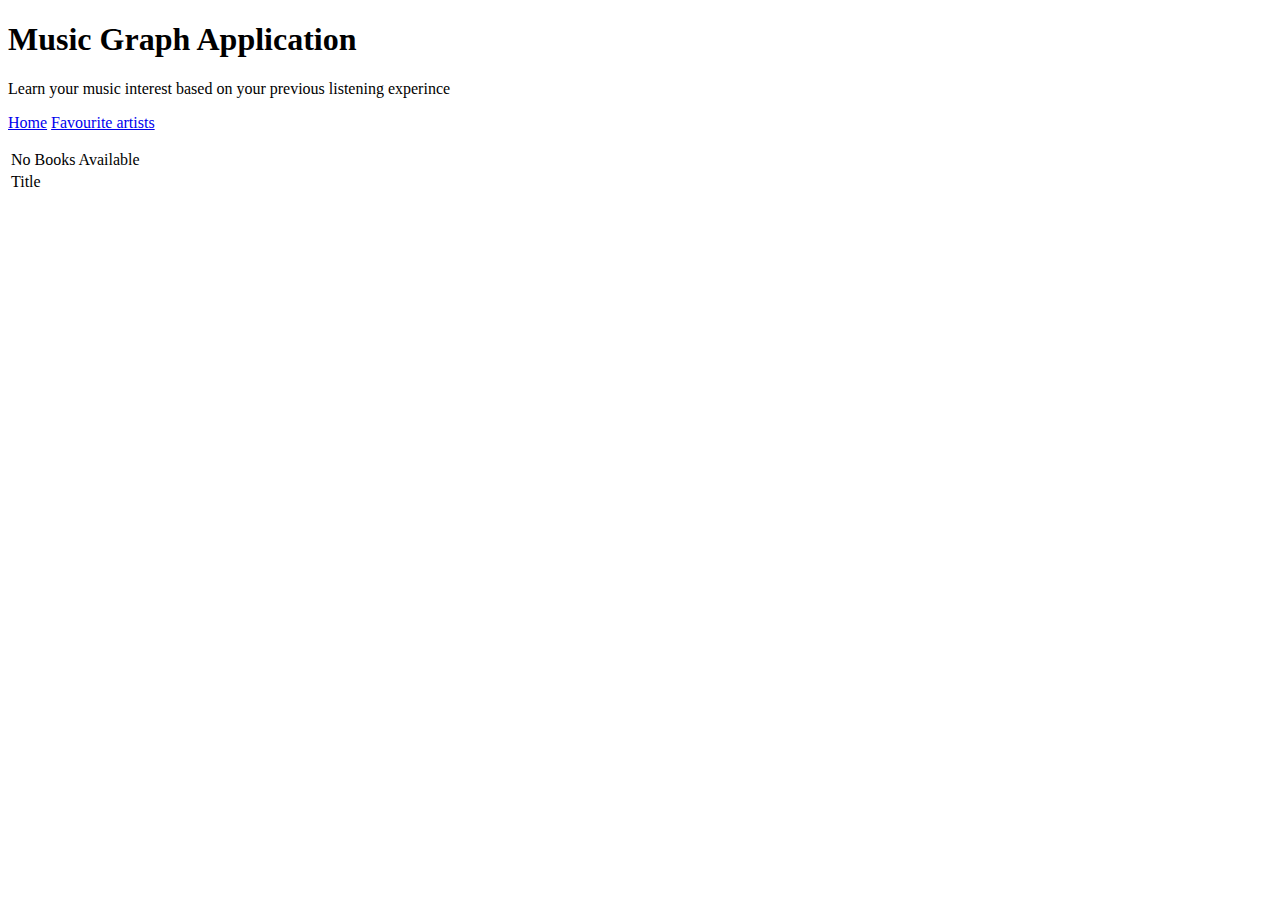
==== src/main/resources/templates/favouriteArtists.html @ 61277c08 "prepared UI for displaying results" ====
<!DOCTYPE html>
<html lang="en" xmlns="http://www.w3.org/1999/xhtml" xmlns:th="http://www.thymeleaf.org">
<head>
    <meta charset="utf-8">
    <meta http-equiv="X-UA-Compatible" content="IE=edge"/>
    <meta name="viewport" content="width=device-width, initial-scale=1"/>
    <!-- The above 3 meta tags *must* come first in the head; any other head content must come *after* these tags -->
    <meta name="description" content="">
    <meta name="author" content="">
    <link rel="icon" href="../../favicon.ico"/>

    <title>Navbar Template for Bootstrap</title>

    <link rel="stylesheet" href="https://stackpath.bootstrapcdn.com/bootstrap/4.2.1/css/bootstrap.min.css"
          integrity="sha384-GJzZqFGwb1QTTN6wy59ffF1BuGJpLSa9DkKMp0DgiMDm4iYMj70gZWKYbI706tWS" crossorigin="anonymous">
    <script src="https://stackpath.bootstrapcdn.com/bootstrap/4.2.1/js/bootstrap.min.js"
            integrity="sha384-B0UglyR+jN6CkvvICOB2joaf5I4l3gm9GU6Hc1og6Ls7i6U/mkkaduKaBhlAXv9k"
            crossorigin="anonymous"></script>
</head>
<body>

<div class="container">
    <!-- Page Content -->
    <section class="py-5">
        <div class="container">
            <h1 class="display-4">Music Graph Application</h1>
            <p class="lead">Learn your music interest based on your previous listening experince</p>
        </div>
    </section>

    <div class="button-box col-lg-12">
        <a class="btn btn-lg btn-primary" href="/" role="button">Home</a>
        <a class="btn btn-lg btn-primary" href="/favouriteArtists" role="button">Favourite artists</a>
    </div>
    <div class="jumbotron" style="margin-top: 1em">
        <table>
            <thead>
            <!--<tr>-->
                <!--<th> Title </th>-->
                <!--<th> Author </th>-->
            <!--</tr>-->
            </thead>
            <tbody>
            <tr th:if="${names.empty}">
                <td colspan="2"> No Books Available </td>
            </tr>
            <tr th:each="name : ${names}">
                <td><span th:text="${name}"> Title </span></td>
            </tr>
            </tbody>
        </table>
    </div>
</div>
<script src="https://ajax.googleapis.com/ajax/libs/jquery/1.12.4/jquery.min.js"></script>
</body>
</html>
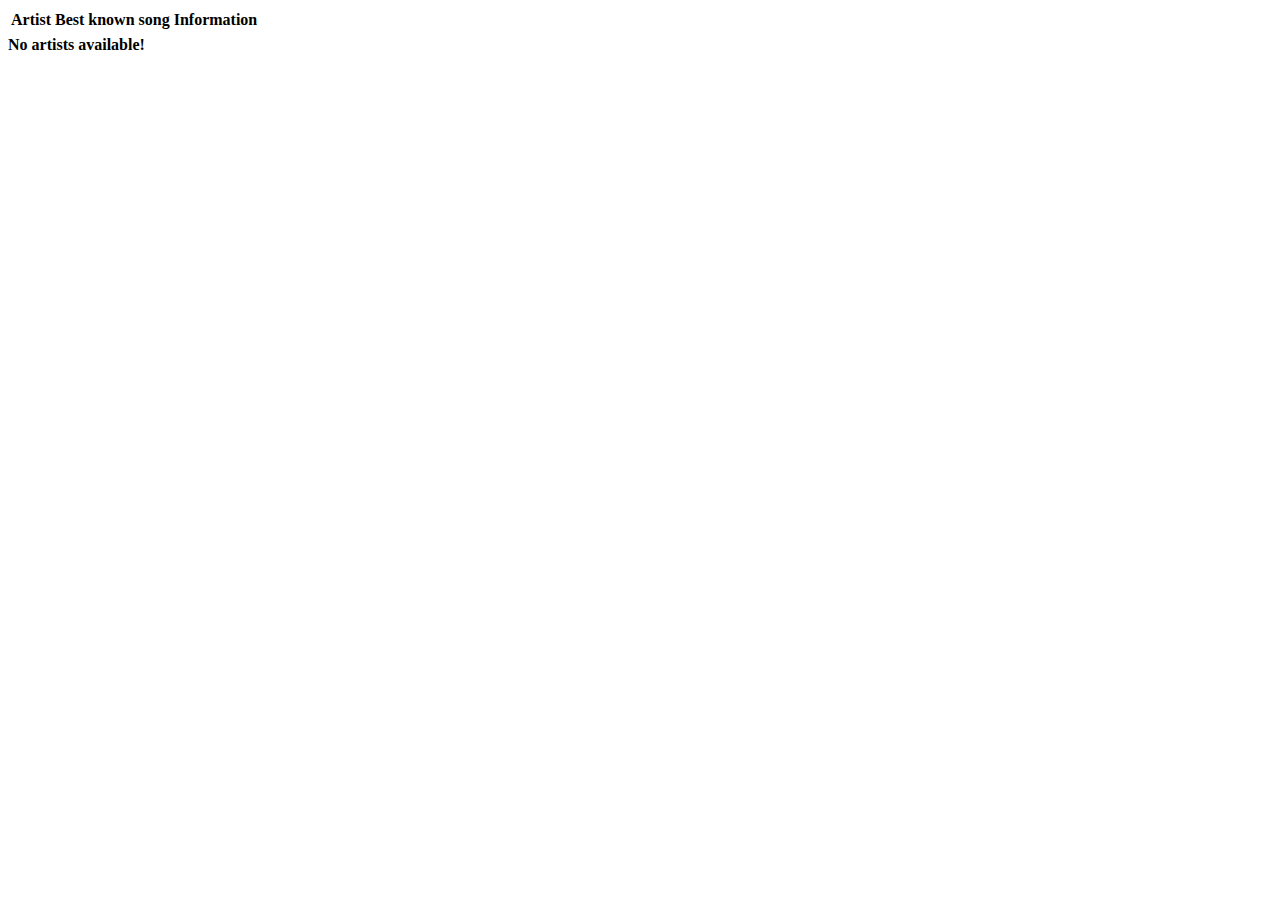
==== commit 6aa9a1cb: "further development in prepared UI for results" ====
--- a/src/main/resources/templates/favouriteArtists.html
+++ b/src/main/resources/templates/favouriteArtists.html
@@ -1,56 +1,30 @@
 <!DOCTYPE html>
-<html lang="en" xmlns="http://www.w3.org/1999/xhtml" xmlns:th="http://www.thymeleaf.org">
+<html lang="en" xmlns="http://www.w3.org/1999/xhtml" xmlns:th="http://www.thymeleaf.org"
+      xmlns:layout="http://www.ultraq.net.nz/thymeleaf/layout"
+      layout:decorate="index">
 <head>
-    <meta charset="utf-8">
-    <meta http-equiv="X-UA-Compatible" content="IE=edge"/>
-    <meta name="viewport" content="width=device-width, initial-scale=1"/>
-    <!-- The above 3 meta tags *must* come first in the head; any other head content must come *after* these tags -->
-    <meta name="description" content="">
-    <meta name="author" content="">
-    <link rel="icon" href="../../favicon.ico"/>
+    <title>Favourite Artists</title>
+</head>
 
-    <title>Navbar Template for Bootstrap</title>
-
-    <link rel="stylesheet" href="https://stackpath.bootstrapcdn.com/bootstrap/4.2.1/css/bootstrap.min.css"
-          integrity="sha384-GJzZqFGwb1QTTN6wy59ffF1BuGJpLSa9DkKMp0DgiMDm4iYMj70gZWKYbI706tWS" crossorigin="anonymous">
-    <script src="https://stackpath.bootstrapcdn.com/bootstrap/4.2.1/js/bootstrap.min.js"
-            integrity="sha384-B0UglyR+jN6CkvvICOB2joaf5I4l3gm9GU6Hc1og6Ls7i6U/mkkaduKaBhlAXv9k"
-            crossorigin="anonymous"></script>
-</head>
 <body>
-
-<div class="container">
-    <!-- Page Content -->
-    <section class="py-5">
-        <div class="container">
-            <h1 class="display-4">Music Graph Application</h1>
-            <p class="lead">Learn your music interest based on your previous listening experince</p>
-        </div>
-    </section>
-
-    <div class="button-box col-lg-12">
-        <a class="btn btn-lg btn-primary" href="/" role="button">Home</a>
-        <a class="btn btn-lg btn-primary" href="/favouriteArtists" role="button">Favourite artists</a>
-    </div>
-    <div class="jumbotron" style="margin-top: 1em">
-        <table>
-            <thead>
-            <!--<tr>-->
-                <!--<th> Title </th>-->
-                <!--<th> Author </th>-->
-            <!--</tr>-->
-            </thead>
-            <tbody>
-            <tr th:if="${names.empty}">
-                <td colspan="2"> No Books Available </td>
-            </tr>
-            <tr th:each="name : ${names}">
-                <td><span th:text="${name}"> Title </span></td>
-            </tr>
-            </tbody>
-        </table>
-    </div>
+<div layout:fragment="content">
+    <table class="table table-bordered" th:if="${!artists.empty}">
+        <thead>
+        <tr>
+            <th>Artist</th>
+            <th>Best known song</th>
+            <th>Information</th>
+        </tr>
+        </thead>
+        <tbody>
+        <tr th:each="artist : ${artists}">
+            <td><strong th:text="${artist.getName()}"></strong></td>
+            <td><strong th:text="${artist.getBestKnownSong()}"></strong></td>
+            <td><a th:href="${artist.getUrl()}"><strong th:text="${artist.getUrl()}"> </strong></a></td>
+        </tr>
+        </tbody>
+    </table>
+    <strong th:if="${artists.empty}">No artists available!</strong>
 </div>
-<script src="https://ajax.googleapis.com/ajax/libs/jquery/1.12.4/jquery.min.js"></script>
 </body>
 </html>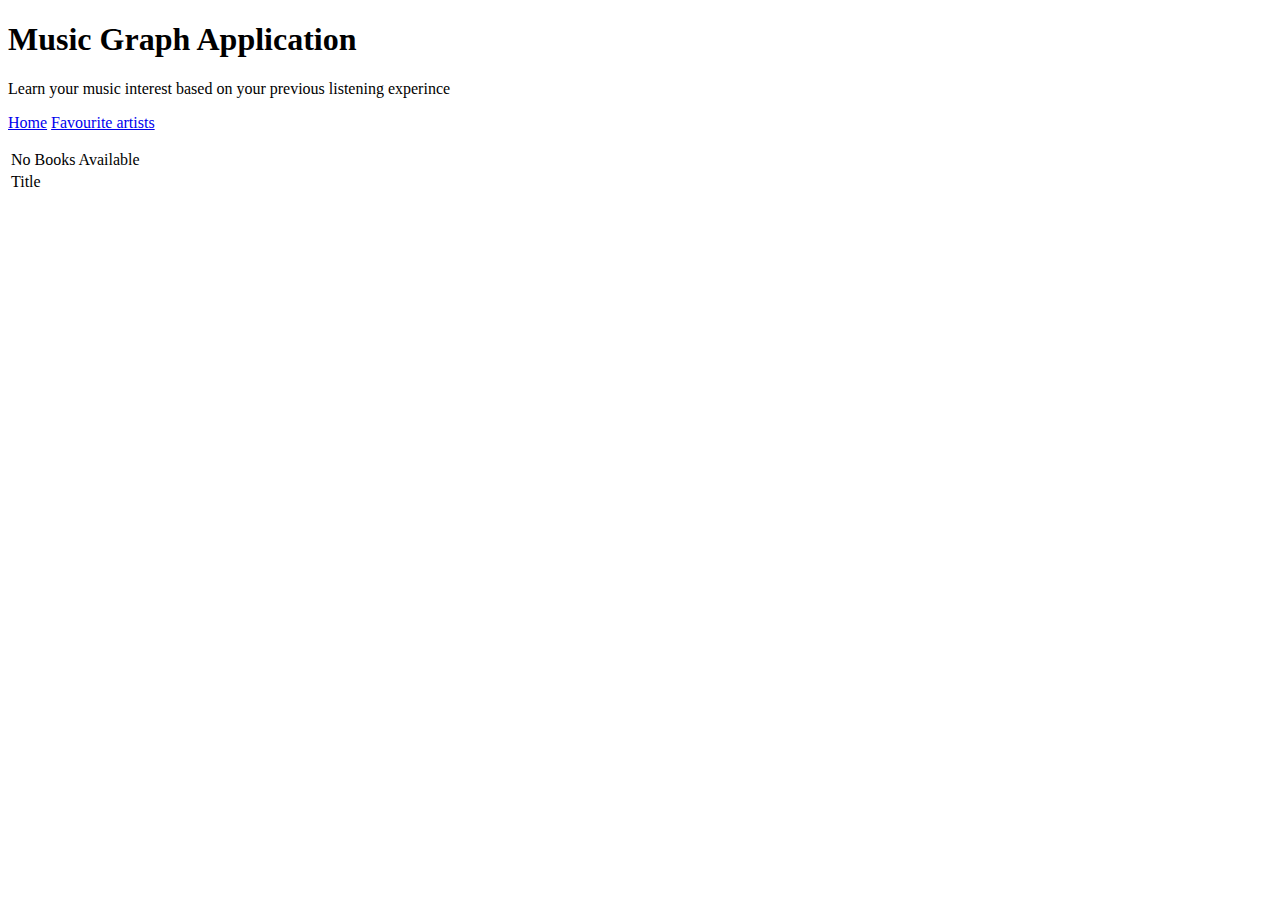
==== commit bf1af995: "Merge remote-tracking branch 'remotes/origin/user-interface'" ====
--- a/src/main/resources/templates/favouriteArtists.html
+++ b/src/main/resources/templates/favouriteArtists.html
@@ -1,30 +1,56 @@
 <!DOCTYPE html>
-<html lang="en" xmlns="http://www.w3.org/1999/xhtml" xmlns:th="http://www.thymeleaf.org"
-      xmlns:layout="http://www.ultraq.net.nz/thymeleaf/layout"
-      layout:decorate="index">
+<html lang="en" xmlns="http://www.w3.org/1999/xhtml" xmlns:th="http://www.thymeleaf.org">
 <head>
-    <title>Favourite Artists</title>
+    <meta charset="utf-8">
+    <meta http-equiv="X-UA-Compatible" content="IE=edge"/>
+    <meta name="viewport" content="width=device-width, initial-scale=1"/>
+    <!-- The above 3 meta tags *must* come first in the head; any other head content must come *after* these tags -->
+    <meta name="description" content="">
+    <meta name="author" content="">
+    <link rel="icon" href="../../favicon.ico"/>
+
+    <title>Navbar Template for Bootstrap</title>
+
+    <link rel="stylesheet" href="https://stackpath.bootstrapcdn.com/bootstrap/4.2.1/css/bootstrap.min.css"
+          integrity="sha384-GJzZqFGwb1QTTN6wy59ffF1BuGJpLSa9DkKMp0DgiMDm4iYMj70gZWKYbI706tWS" crossorigin="anonymous">
+    <script src="https://stackpath.bootstrapcdn.com/bootstrap/4.2.1/js/bootstrap.min.js"
+            integrity="sha384-B0UglyR+jN6CkvvICOB2joaf5I4l3gm9GU6Hc1og6Ls7i6U/mkkaduKaBhlAXv9k"
+            crossorigin="anonymous"></script>
 </head>
+<body>
 
-<body>
-<div layout:fragment="content">
-    <table class="table table-bordered" th:if="${!artists.empty}">
-        <thead>
-        <tr>
-            <th>Artist</th>
-            <th>Best known song</th>
-            <th>Information</th>
-        </tr>
-        </thead>
-        <tbody>
-        <tr th:each="artist : ${artists}">
-            <td><strong th:text="${artist.getName()}"></strong></td>
-            <td><strong th:text="${artist.getBestKnownSong()}"></strong></td>
-            <td><a th:href="${artist.getUrl()}"><strong th:text="${artist.getUrl()}"> </strong></a></td>
-        </tr>
-        </tbody>
-    </table>
-    <strong th:if="${artists.empty}">No artists available!</strong>
+<div class="container">
+    <!-- Page Content -->
+    <section class="py-5">
+        <div class="container">
+            <h1 class="display-4">Music Graph Application</h1>
+            <p class="lead">Learn your music interest based on your previous listening experince</p>
+        </div>
+    </section>
+
+    <div class="button-box col-lg-12">
+        <a class="btn btn-lg btn-primary" href="/" role="button">Home</a>
+        <a class="btn btn-lg btn-primary" href="/favouriteArtists" role="button">Favourite artists</a>
+    </div>
+    <div class="jumbotron" style="margin-top: 1em">
+        <table>
+            <thead>
+            <!--<tr>-->
+                <!--<th> Title </th>-->
+                <!--<th> Author </th>-->
+            <!--</tr>-->
+            </thead>
+            <tbody>
+            <tr th:if="${names.empty}">
+                <td colspan="2"> No Books Available </td>
+            </tr>
+            <tr th:each="name : ${names}">
+                <td><span th:text="${name}"> Title </span></td>
+            </tr>
+            </tbody>
+        </table>
+    </div>
 </div>
+<script src="https://ajax.googleapis.com/ajax/libs/jquery/1.12.4/jquery.min.js"></script>
 </body>
 </html>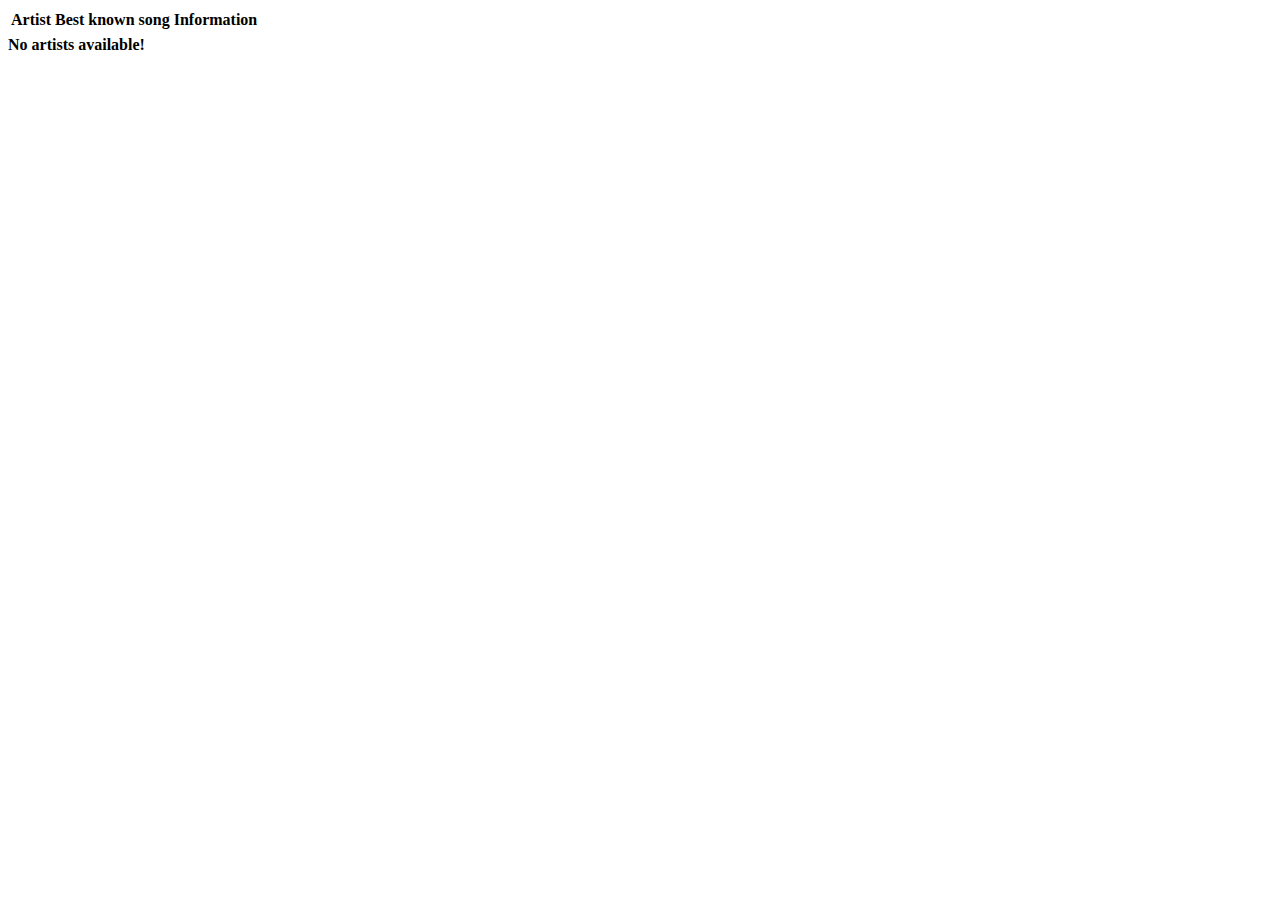
==== commit f53b4d33: "Merge remote-tracking branch 'remotes/origin/user-interface'" ====
--- a/src/main/resources/templates/favouriteArtists.html
+++ b/src/main/resources/templates/favouriteArtists.html
@@ -1,56 +1,30 @@
 <!DOCTYPE html>
-<html lang="en" xmlns="http://www.w3.org/1999/xhtml" xmlns:th="http://www.thymeleaf.org">
+<html lang="en" xmlns="http://www.w3.org/1999/xhtml" xmlns:th="http://www.thymeleaf.org"
+      xmlns:layout="http://www.ultraq.net.nz/thymeleaf/layout"
+      layout:decorate="index">
 <head>
-    <meta charset="utf-8">
-    <meta http-equiv="X-UA-Compatible" content="IE=edge"/>
-    <meta name="viewport" content="width=device-width, initial-scale=1"/>
-    <!-- The above 3 meta tags *must* come first in the head; any other head content must come *after* these tags -->
-    <meta name="description" content="">
-    <meta name="author" content="">
-    <link rel="icon" href="../../favicon.ico"/>
+    <title>Favourite Artists</title>
+</head>
 
-    <title>Navbar Template for Bootstrap</title>
-
-    <link rel="stylesheet" href="https://stackpath.bootstrapcdn.com/bootstrap/4.2.1/css/bootstrap.min.css"
-          integrity="sha384-GJzZqFGwb1QTTN6wy59ffF1BuGJpLSa9DkKMp0DgiMDm4iYMj70gZWKYbI706tWS" crossorigin="anonymous">
-    <script src="https://stackpath.bootstrapcdn.com/bootstrap/4.2.1/js/bootstrap.min.js"
-            integrity="sha384-B0UglyR+jN6CkvvICOB2joaf5I4l3gm9GU6Hc1og6Ls7i6U/mkkaduKaBhlAXv9k"
-            crossorigin="anonymous"></script>
-</head>
 <body>
-
-<div class="container">
-    <!-- Page Content -->
-    <section class="py-5">
-        <div class="container">
-            <h1 class="display-4">Music Graph Application</h1>
-            <p class="lead">Learn your music interest based on your previous listening experince</p>
-        </div>
-    </section>
-
-    <div class="button-box col-lg-12">
-        <a class="btn btn-lg btn-primary" href="/" role="button">Home</a>
-        <a class="btn btn-lg btn-primary" href="/favouriteArtists" role="button">Favourite artists</a>
-    </div>
-    <div class="jumbotron" style="margin-top: 1em">
-        <table>
-            <thead>
-            <!--<tr>-->
-                <!--<th> Title </th>-->
-                <!--<th> Author </th>-->
-            <!--</tr>-->
-            </thead>
-            <tbody>
-            <tr th:if="${names.empty}">
-                <td colspan="2"> No Books Available </td>
-            </tr>
-            <tr th:each="name : ${names}">
-                <td><span th:text="${name}"> Title </span></td>
-            </tr>
-            </tbody>
-        </table>
-    </div>
+<div layout:fragment="content">
+    <table class="table table-bordered" th:if="${!artists.empty}">
+        <thead>
+        <tr>
+            <th>Artist</th>
+            <th>Best known song</th>
+            <th>Information</th>
+        </tr>
+        </thead>
+        <tbody>
+        <tr th:each="artist : ${artists}">
+            <td><strong th:text="${artist.getName()}"></strong></td>
+            <td><strong th:text="${artist.getBestKnownSong()}"></strong></td>
+            <td><a th:href="${artist.getUrl()}"><strong th:text="${artist.getUrl()}"> </strong></a></td>
+        </tr>
+        </tbody>
+    </table>
+    <strong th:if="${artists.empty}">No artists available!</strong>
 </div>
-<script src="https://ajax.googleapis.com/ajax/libs/jquery/1.12.4/jquery.min.js"></script>
 </body>
 </html>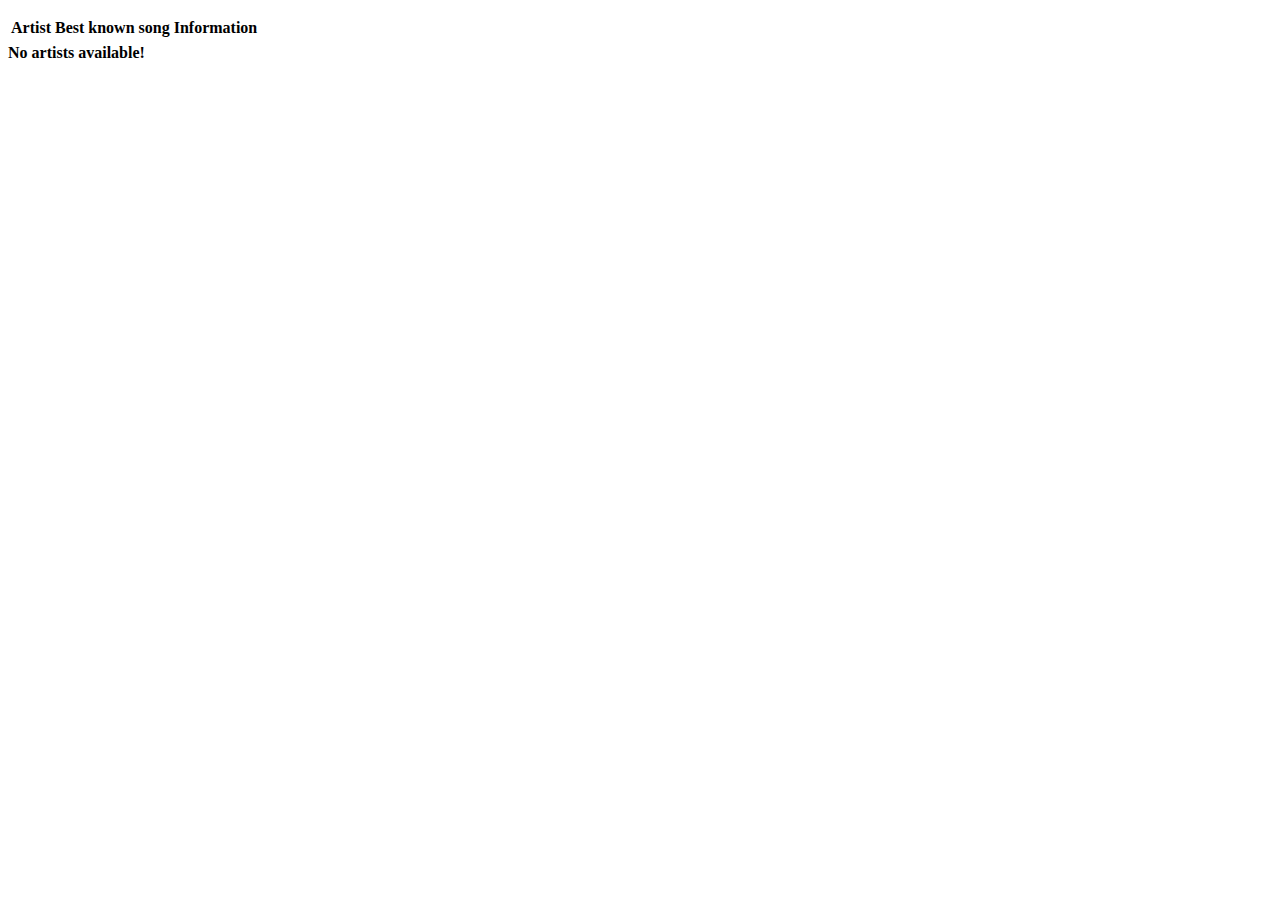
==== commit cb9484bd: "added upload function to gui" ====
--- a/src/main/resources/templates/favouriteArtists.html
+++ b/src/main/resources/templates/favouriteArtists.html
@@ -8,23 +8,25 @@
 
 <body>
 <div layout:fragment="content">
-    <table class="table table-bordered" th:if="${!artists.empty}">
-        <thead>
-        <tr>
-            <th>Artist</th>
-            <th>Best known song</th>
-            <th>Information</th>
-        </tr>
-        </thead>
-        <tbody>
-        <tr th:each="artist : ${artists}">
-            <td><strong th:text="${artist.getName()}"></strong></td>
-            <td><strong th:text="${artist.getBestKnownSong()}"></strong></td>
-            <td><a th:href="${artist.getUrl()}"><strong th:text="${artist.getUrl()}"> </strong></a></td>
-        </tr>
-        </tbody>
-    </table>
-    <strong th:if="${artists.empty}">No artists available!</strong>
+    <div class="jumbotron" style="margin-top: 1em">
+        <table class="table table-bordered" th:if="${!artists.empty}">
+            <thead>
+            <tr>
+                <th>Artist</th>
+                <th>Best known song</th>
+                <th>Information</th>
+            </tr>
+            </thead>
+            <tbody>
+            <tr th:each="artist : ${artists}">
+                <td><strong th:text="${artist.getName()}"></strong></td>
+                <td><strong th:text="${artist.getBestKnownSong()}"></strong></td>
+                <td><a th:href="${artist.getUrl()}"><strong th:text="${artist.getUrl()}"> </strong></a></td>
+            </tr>
+            </tbody>
+        </table>
+        <strong th:if="${artists.empty}">No artists available!</strong>
+    </div>
 </div>
 </body>
 </html>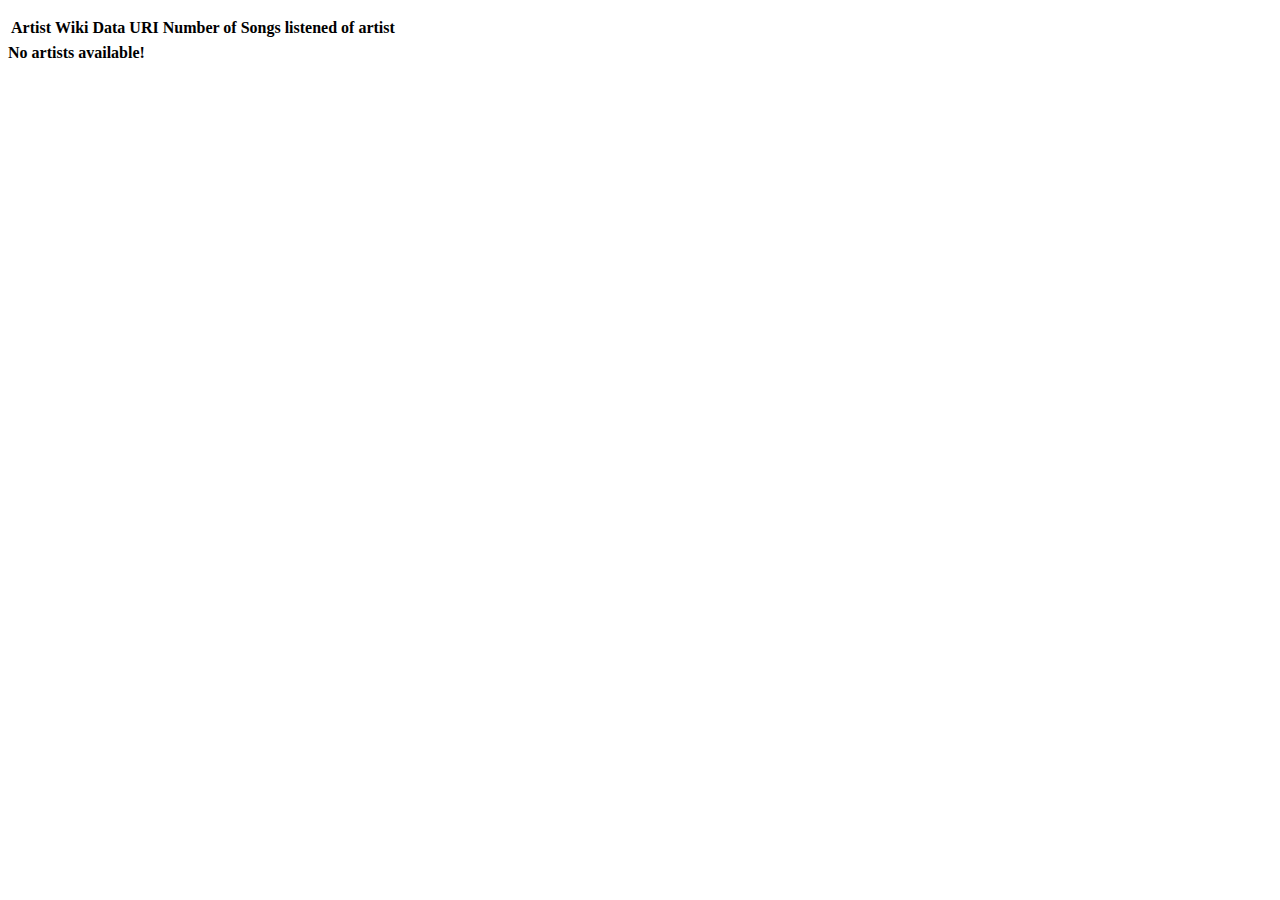
==== commit 779d752b: "query 5 favourite artists with test-data and display it on GUI" ====
--- a/src/main/resources/templates/favouriteArtists.html
+++ b/src/main/resources/templates/favouriteArtists.html
@@ -13,15 +13,15 @@
             <thead>
             <tr>
                 <th>Artist</th>
-                <th>Best known song</th>
-                <th>Information</th>
+                <th>Wiki Data URI</th>
+                <th>Number of Songs listened of artist</th>
             </tr>
             </thead>
             <tbody>
             <tr th:each="artist : ${artists}">
-                <td><strong th:text="${artist.getName()}"></strong></td>
-                <td><strong th:text="${artist.getBestKnownSong()}"></strong></td>
-                <td><a th:href="${artist.getUrl()}"><strong th:text="${artist.getUrl()}"> </strong></a></td>
+                <td><strong th:text="${artist.getArtistName()}"></strong></td>
+                <td><a th:href="${artist.getArtistWikiDataUri()}"><strong th:text="${artist.getArtistWikiDataUri()}"> </strong></a></td>
+                <td><strong th:text="${artist.getNumberOfSongsListened()}"></strong></td>
             </tr>
             </tbody>
         </table>
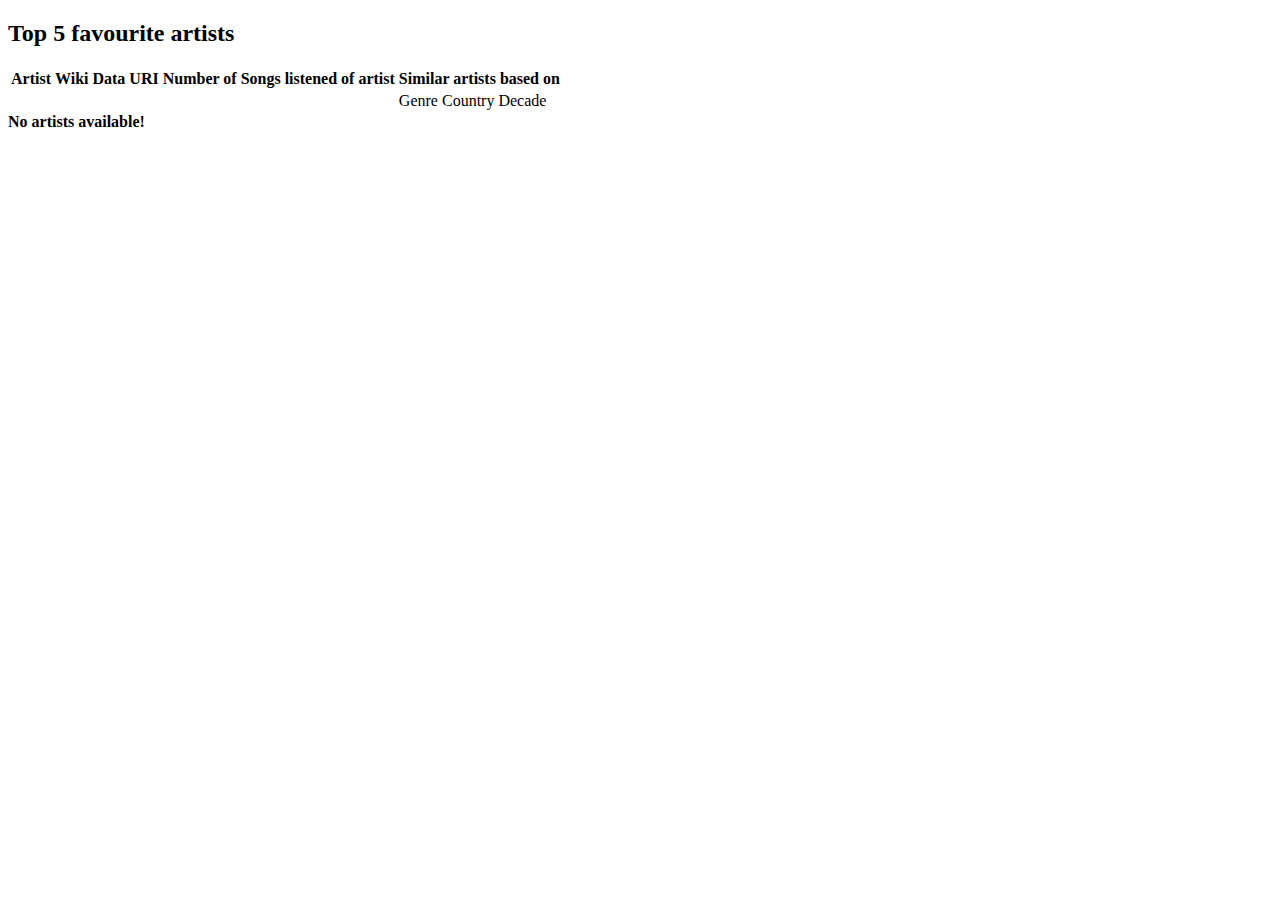
==== commit 9f0968db: "added favourite decades and similar artists from same decade queries and display it in gui" ====
--- a/src/main/resources/templates/favouriteArtists.html
+++ b/src/main/resources/templates/favouriteArtists.html
@@ -9,12 +9,14 @@
 <body>
 <div layout:fragment="content">
     <div class="jumbotron" style="margin-top: 1em">
+        <h2>Top 5 favourite artists</h2>
         <table class="table table-bordered" th:if="${!artists.empty}">
             <thead>
             <tr>
                 <th>Artist</th>
                 <th>Wiki Data URI</th>
                 <th>Number of Songs listened of artist</th>
+                <th>Similar artists based on</th>
             </tr>
             </thead>
             <tbody>
@@ -22,11 +24,21 @@
                 <td><strong th:text="${artist.getArtistName()}"></strong></td>
                 <td><a th:href="${artist.getArtistWikiDataUri()}"><strong th:text="${artist.getArtistWikiDataUri()}"> </strong></a></td>
                 <td><strong th:text="${artist.getNumberOfSongsListened()}"></strong></td>
+                <!--<td><div class="popup" onclick="myFunction()">Click me to toggle the popup!-->
+                    <!--<span class="popuptext" id="myPopup">A Simple Popup!</span>-->
+                <!--</div></td>-->
+                <td>
+                    <a class="btn btn-sm btn-primary loading_button" th:href="@{/similarArtistsGenre?artistName=} + ${artist.getArtistName()}" role="button">Genre</a>
+                    <a class="btn btn-sm btn-warning loading_button" th:href="@{/similarArtistsCountry?artistName=} + ${artist.getArtistName()}" role="button">Country</a>
+                    <a class="btn btn-sm btn-info loading_button" th:href="@{/similarArtistsDecades?artistName=} + ${artist.getArtistName()}" role="button">Decade</a>
+                </td>
             </tr>
             </tbody>
         </table>
         <strong th:if="${artists.empty}">No artists available!</strong>
     </div>
 </div>
+
+
 </body>
 </html>